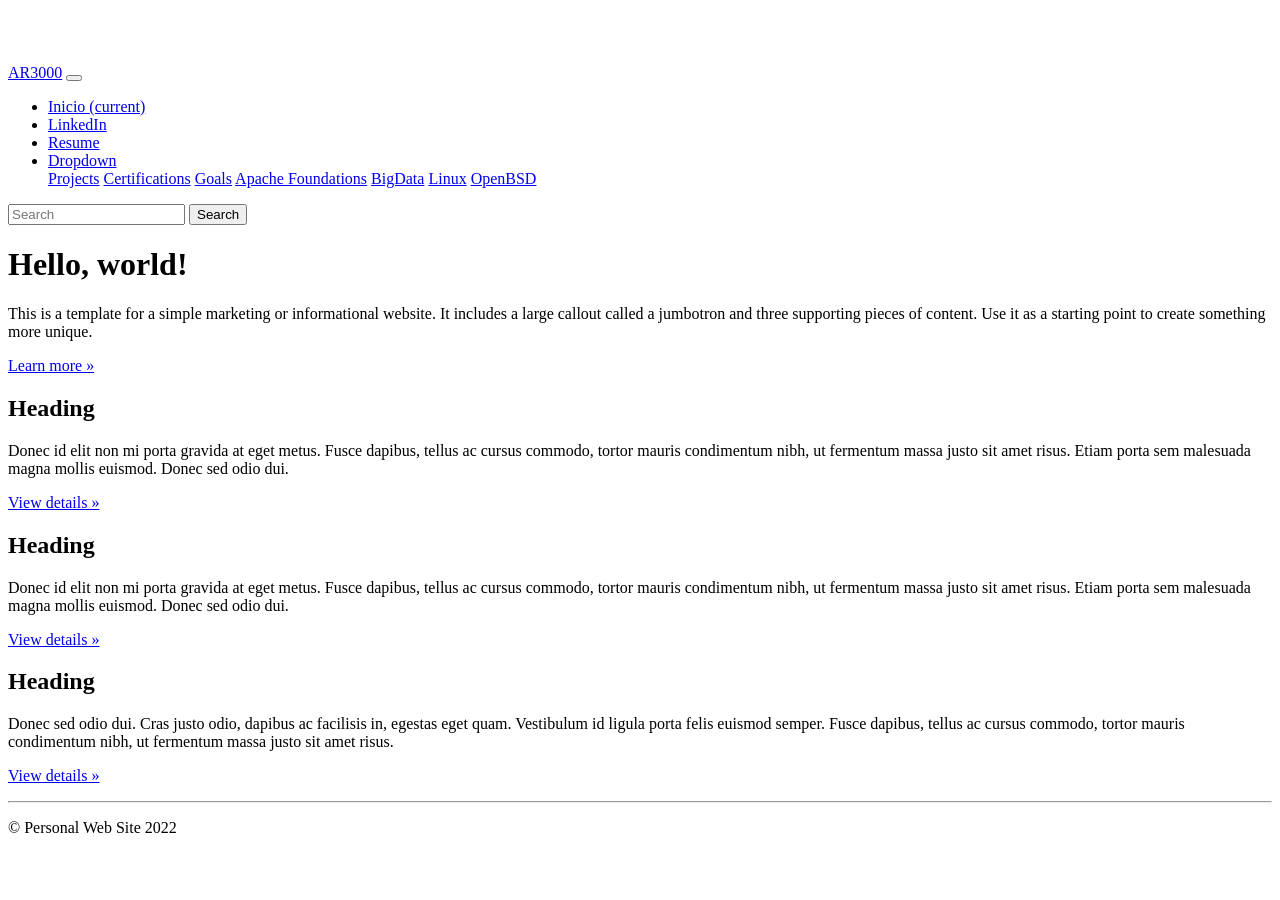
==== index.html @ 3ed80f55 "Cambios en menu detalles" ====
<!doctype html>
<html lang="en">
  <head>
    <meta charset="utf-8">
    <meta name="viewport" content="width=device-width, initial-scale=1, shrink-to-fit=no">
    <meta name="description" content="Web Site Resume>
    <meta name="author" content="Angel Rivera">
    <link rel="icon" href="/img/favicon.ico">

    <title>Arivera3000</title>

    <link rel="canonical" href="#">

    <!-- Bootstrap core CSS -->
    <link href="css/bootstrap.min.css" rel="stylesheet">

    <!-- Custom styles for this template -->
    <link href="/css/jumbotron.css" rel="stylesheet">
  </head>

  <body>

    <nav class="navbar navbar-expand-md navbar-dark fixed-top bg-dark">
      <a class="navbar-brand" href="#">AR3000</a>
      <button class="navbar-toggler" type="button" data-toggle="collapse" data-target="#navbarsExampleDefault" aria-controls="navbarsExampleDefault" aria-expanded="false" aria-label="Toggle navigation">
        <span class="navbar-toggler-icon"></span>
      </button>

      <div class="collapse navbar-collapse" id="navbarsExampleDefault">
        <ul class="navbar-nav mr-auto">
          <li class="nav-item active">
            <a class="nav-link" href="#">Inicio <span class="sr-only">(current)</span></a>
          </li>
          <li class="nav-item">
            <a class="nav-link" href="https://www.linkedin.com/in/angelrivera3000/">LinkedIn</a>
          </li>
          <li class="nav-item">
            <a class="nav-link disabled" href="#">Resume</a>
          </li>
          <li class="nav-item dropdown">
            <a class="nav-link dropdown-toggle" href="http://example.com" id="dropdown01" data-toggle="dropdown" aria-haspopup="true" aria-expanded="false">Dropdown</a>
            <div class="dropdown-menu" aria-labelledby="dropdown01">
              <a class="dropdown-item" href="#">Projects</a>
              <a class="dropdown-item" href="#">Certifications</a>
              <a class="dropdown-item" href="#">Goals</a>
              <a class="dropdown-item" href="#">Apache Foundations</a>
              <a class="dropdown-item" href="#">BigData</a>
              <a class="dropdown-item" href="#">Linux</a>
              <a class="dropdown-item" href="#">OpenBSD</a>
            </div>
          </li>
        </ul>
        <form class="form-inline my-2 my-lg-0">
          <input class="form-control mr-sm-2" type="text" placeholder="Search" aria-label="Search">
          <button class="btn btn-outline-success my-2 my-sm-0" type="submit">Search</button>
        </form>
      </div>
    </nav>

    <main role="main">

      <!-- Main jumbotron for a primary marketing message or call to action -->
      <div class="jumbotron">
        <div class="container">
          <h1 class="display-3">Hello, world!</h1>
          <p>This is a template for a simple marketing or informational website. It includes a large callout called a jumbotron and three supporting pieces of content. Use it as a starting point to create something more unique.</p>
          <p><a class="btn btn-primary btn-lg" href="#" role="button">Learn more &raquo;</a></p>
        </div>
      </div>

      <div class="container">
        <!-- Example row of columns -->
        <div class="row">
          <div class="col-md-4">
            <h2>Heading</h2>
            <p>Donec id elit non mi porta gravida at eget metus. Fusce dapibus, tellus ac cursus commodo, tortor mauris condimentum nibh, ut fermentum massa justo sit amet risus. Etiam porta sem malesuada magna mollis euismod. Donec sed odio dui. </p>
            <p><a class="btn btn-secondary" href="#" role="button">View details &raquo;</a></p>
          </div>
          <div class="col-md-4">
            <h2>Heading</h2>
            <p>Donec id elit non mi porta gravida at eget metus. Fusce dapibus, tellus ac cursus commodo, tortor mauris condimentum nibh, ut fermentum massa justo sit amet risus. Etiam porta sem malesuada magna mollis euismod. Donec sed odio dui. </p>
            <p><a class="btn btn-secondary" href="#" role="button">View details &raquo;</a></p>
          </div>
          <div class="col-md-4">
            <h2>Heading</h2>
            <p>Donec sed odio dui. Cras justo odio, dapibus ac facilisis in, egestas eget quam. Vestibulum id ligula porta felis euismod semper. Fusce dapibus, tellus ac cursus commodo, tortor mauris condimentum nibh, ut fermentum massa justo sit amet risus.</p>
            <p><a class="btn btn-secondary" href="#" role="button">View details &raquo;</a></p>
          </div>
        </div>

        <hr>

      </div> <!-- /container -->

    </main>

    <footer class="container">
      <p>&copy; Personal Web Site 2022</p>
    </footer>

    <!-- Bootstrap core JavaScript
    ================================================== -->
    <!-- Placed at the end of the document so the pages load faster -->
    <script src="https://code.jquery.com/jquery-3.2.1.slim.min.js" integrity="sha384-KJ3o2DKtIkvYIK3UENzmM7KCkRr/rE9/Qpg6aAZGJwFDMVNA/GpGFF93hXpG5KkN" crossorigin="anonymous"></script>
    <script>window.jQuery || document.write('<script src="../../assets/js/vendor/jquery-slim.min.js"><\/script>')</script>
    <script src="/js/popper.min.js"></script>
    <script src="/js/bootstrap.min.js"></script>
  </body>
</html>
---- css/jumbotron.css ----
/* Move down content because we have a fixed navbar that is 3.5rem tall */
body {
  padding-top: 3.5rem;
  background-image: url("/img/266536.jpg") no-repeat center center;
  -webkit-background-size: 100% 100%;
  -moz-background-size: 100% 100%;
  -o-background-size: 100% 100%;
  background-size: cover;
}
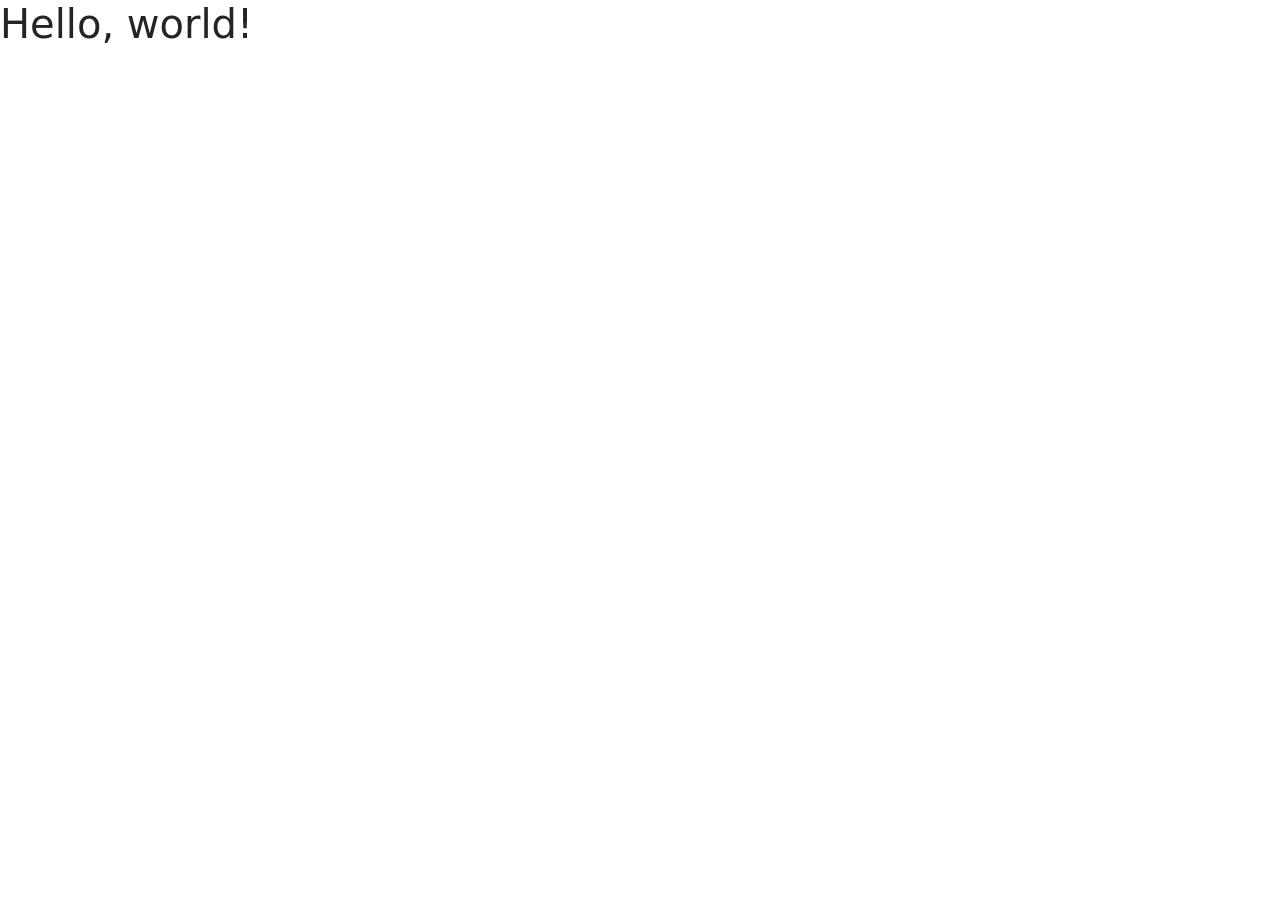
==== commit 7a262ba9: "starter web site bs5" ====
--- a/index.html
+++ b/index.html
@@ -1,110 +1,27 @@
-
 <!doctype html>
 <html lang="en">
   <head>
+    <!-- Required meta tags -->
     <meta charset="utf-8">
-    <meta name="viewport" content="width=device-width, initial-scale=1, shrink-to-fit=no">
-    <meta name="description" content="Web Site Resume>
-    <meta name="author" content="Angel Rivera">
-    <link rel="icon" href="/img/favicon.ico">
+    <meta name="viewport" content="width=device-width, initial-scale=1">
 
-    <title>Arivera3000</title>
+    <!-- Bootstrap CSS -->
+    <link href="https://cdn.jsdelivr.net/npm/bootstrap@5.0.2/dist/css/bootstrap.min.css" rel="stylesheet" integrity="sha384-EVSTQN3/azprG1Anm3QDgpJLIm9Nao0Yz1ztcQTwFspd3yD65VohhpuuCOmLASjC" crossorigin="anonymous">
 
-    <link rel="canonical" href="#">
+    <title>Hello, world!</title>
+  </head>
+  <body>
+    <h1>Hello, world!</h1>
 
-    <!-- Bootstrap core CSS -->
-    <link href="css/bootstrap.min.css" rel="stylesheet">
+    <!-- Optional JavaScript; choose one of the two! -->
 
-    <!-- Custom styles for this template -->
-    <link href="/css/jumbotron.css" rel="stylesheet">
-  </head>
+    <!-- Option 1: Bootstrap Bundle with Popper -->
+    <script src="https://cdn.jsdelivr.net/npm/bootstrap@5.0.2/dist/js/bootstrap.bundle.min.js" integrity="sha384-MrcW6ZMFYlzcLA8Nl+NtUVF0sA7MsXsP1UyJoMp4YLEuNSfAP+JcXn/tWtIaxVXM" crossorigin="anonymous"></script>
 
-  <body>
-
-    <nav class="navbar navbar-expand-md navbar-dark fixed-top bg-dark">
-      <a class="navbar-brand" href="#">AR3000</a>
-      <button class="navbar-toggler" type="button" data-toggle="collapse" data-target="#navbarsExampleDefault" aria-controls="navbarsExampleDefault" aria-expanded="false" aria-label="Toggle navigation">
-        <span class="navbar-toggler-icon"></span>
-      </button>
-
-      <div class="collapse navbar-collapse" id="navbarsExampleDefault">
-        <ul class="navbar-nav mr-auto">
-          <li class="nav-item active">
-            <a class="nav-link" href="#">Inicio <span class="sr-only">(current)</span></a>
-          </li>
-          <li class="nav-item">
-            <a class="nav-link" href="https://www.linkedin.com/in/angelrivera3000/">LinkedIn</a>
-          </li>
-          <li class="nav-item">
-            <a class="nav-link disabled" href="#">Resume</a>
-          </li>
-          <li class="nav-item dropdown">
-            <a class="nav-link dropdown-toggle" href="http://example.com" id="dropdown01" data-toggle="dropdown" aria-haspopup="true" aria-expanded="false">Dropdown</a>
-            <div class="dropdown-menu" aria-labelledby="dropdown01">
-              <a class="dropdown-item" href="#">Projects</a>
-              <a class="dropdown-item" href="#">Certifications</a>
-              <a class="dropdown-item" href="#">Goals</a>
-              <a class="dropdown-item" href="#">Apache Foundations</a>
-              <a class="dropdown-item" href="#">BigData</a>
-              <a class="dropdown-item" href="#">Linux</a>
-              <a class="dropdown-item" href="#">OpenBSD</a>
-            </div>
-          </li>
-        </ul>
-        <form class="form-inline my-2 my-lg-0">
-          <input class="form-control mr-sm-2" type="text" placeholder="Search" aria-label="Search">
-          <button class="btn btn-outline-success my-2 my-sm-0" type="submit">Search</button>
-        </form>
-      </div>
-    </nav>
-
-    <main role="main">
-
-      <!-- Main jumbotron for a primary marketing message or call to action -->
-      <div class="jumbotron">
-        <div class="container">
-          <h1 class="display-3">Hello, world!</h1>
-          <p>This is a template for a simple marketing or informational website. It includes a large callout called a jumbotron and three supporting pieces of content. Use it as a starting point to create something more unique.</p>
-          <p><a class="btn btn-primary btn-lg" href="#" role="button">Learn more &raquo;</a></p>
-        </div>
-      </div>
-
-      <div class="container">
-        <!-- Example row of columns -->
-        <div class="row">
-          <div class="col-md-4">
-            <h2>Heading</h2>
-            <p>Donec id elit non mi porta gravida at eget metus. Fusce dapibus, tellus ac cursus commodo, tortor mauris condimentum nibh, ut fermentum massa justo sit amet risus. Etiam porta sem malesuada magna mollis euismod. Donec sed odio dui. </p>
-            <p><a class="btn btn-secondary" href="#" role="button">View details &raquo;</a></p>
-          </div>
-          <div class="col-md-4">
-            <h2>Heading</h2>
-            <p>Donec id elit non mi porta gravida at eget metus. Fusce dapibus, tellus ac cursus commodo, tortor mauris condimentum nibh, ut fermentum massa justo sit amet risus. Etiam porta sem malesuada magna mollis euismod. Donec sed odio dui. </p>
-            <p><a class="btn btn-secondary" href="#" role="button">View details &raquo;</a></p>
-          </div>
-          <div class="col-md-4">
-            <h2>Heading</h2>
-            <p>Donec sed odio dui. Cras justo odio, dapibus ac facilisis in, egestas eget quam. Vestibulum id ligula porta felis euismod semper. Fusce dapibus, tellus ac cursus commodo, tortor mauris condimentum nibh, ut fermentum massa justo sit amet risus.</p>
-            <p><a class="btn btn-secondary" href="#" role="button">View details &raquo;</a></p>
-          </div>
-        </div>
-
-        <hr>
-
-      </div> <!-- /container -->
-
-    </main>
-
-    <footer class="container">
-      <p>&copy; Personal Web Site 2022</p>
-    </footer>
-
-    <!-- Bootstrap core JavaScript
-    ================================================== -->
-    <!-- Placed at the end of the document so the pages load faster -->
-    <script src="https://code.jquery.com/jquery-3.2.1.slim.min.js" integrity="sha384-KJ3o2DKtIkvYIK3UENzmM7KCkRr/rE9/Qpg6aAZGJwFDMVNA/GpGFF93hXpG5KkN" crossorigin="anonymous"></script>
-    <script>window.jQuery || document.write('<script src="../../assets/js/vendor/jquery-slim.min.js"><\/script>')</script>
-    <script src="/js/popper.min.js"></script>
-    <script src="/js/bootstrap.min.js"></script>
+    <!-- Option 2: Separate Popper and Bootstrap JS -->
+    <!--
+    <script src="https://cdn.jsdelivr.net/npm/@popperjs/core@2.9.2/dist/umd/popper.min.js" integrity="sha384-IQsoLXl5PILFhosVNubq5LC7Qb9DXgDA9i+tQ8Zj3iwWAwPtgFTxbJ8NT4GN1R8p" crossorigin="anonymous"></script>
+    <script src="https://cdn.jsdelivr.net/npm/bootstrap@5.0.2/dist/js/bootstrap.min.js" integrity="sha384-cVKIPhGWiC2Al4u+LWgxfKTRIcfu0JTxR+EQDz/bgldoEyl4H0zUF0QKbrJ0EcQF" crossorigin="anonymous"></script>
+    -->
   </body>
-</html>
+</html>
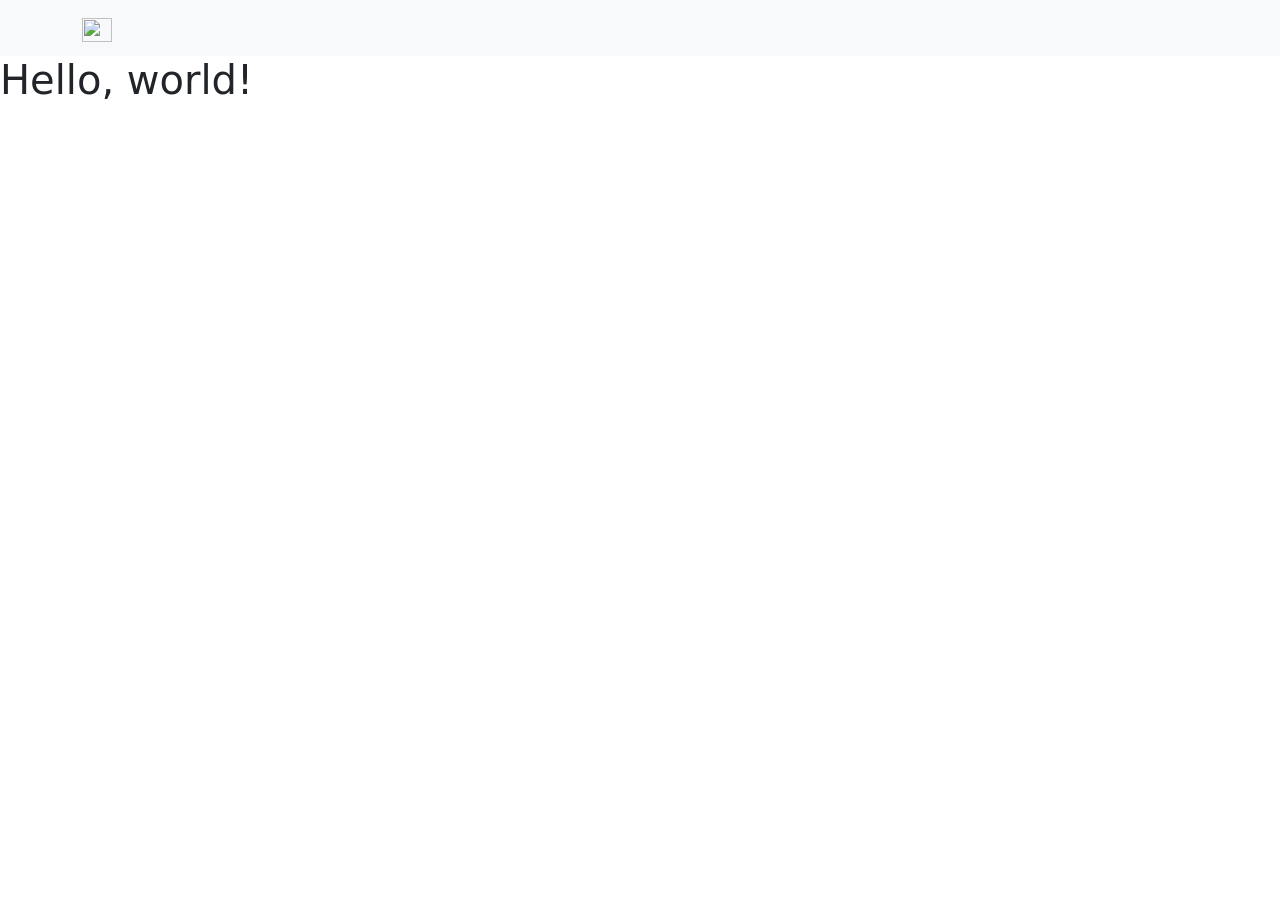
==== commit b2adb36d: "Agrego menu" ====
--- a/index.html
+++ b/index.html
@@ -11,6 +11,15 @@
     <title>Hello, world!</title>
   </head>
   <body>
+    <!-- Menu-->
+    <nav class="navbar navbar-light bg-light">
+      <div class="container">
+        <a class="navbar-brand" href="#">
+          <img src="/docs/5.0/assets/brand/bootstrap-logo.svg" alt="" width="30" height="24">
+        </a>
+      </div>
+    </nav>
+    
     <h1>Hello, world!</h1>
 
     <!-- Optional JavaScript; choose one of the two! -->
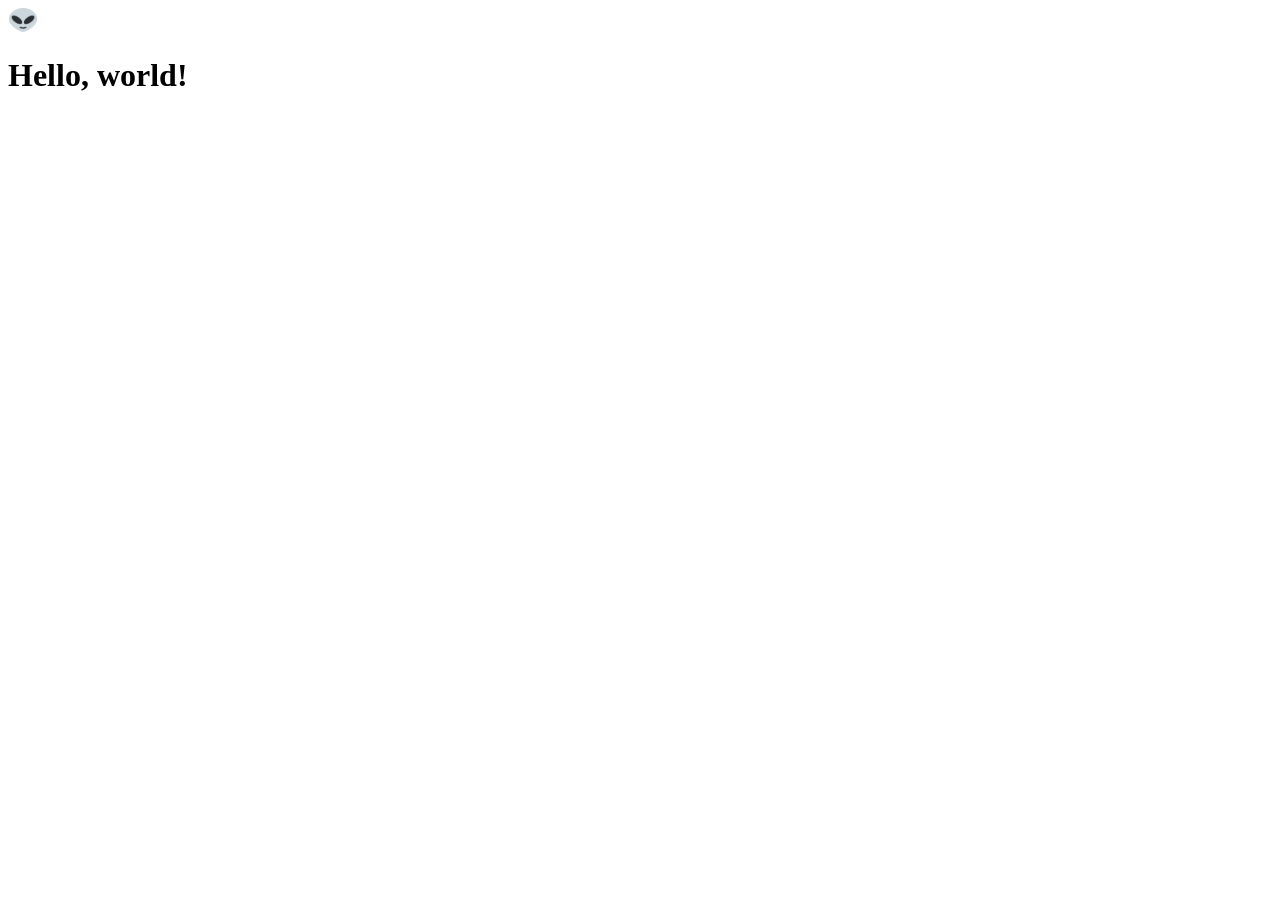
==== commit aaf40986: "Menu" ====
--- a/index.html
+++ b/index.html
@@ -6,7 +6,7 @@
     <meta name="viewport" content="width=device-width, initial-scale=1">
 
     <!-- Bootstrap CSS -->
-    <link href="https://cdn.jsdelivr.net/npm/bootstrap@5.0.2/dist/css/bootstrap.min.css" rel="stylesheet" integrity="sha384-EVSTQN3/azprG1Anm3QDgpJLIm9Nao0Yz1ztcQTwFspd3yD65VohhpuuCOmLASjC" crossorigin="anonymous">
+    <link href="/css/bootstrap.min.css" rel="stylesheet" integrity="sha384-EVSTQN3/azprG1Anm3QDgpJLIm9Nao0Yz1ztcQTwFspd3yD65VohhpuuCOmLASjC" crossorigin="anonymous">
 
     <title>Hello, world!</title>
   </head>
@@ -15,11 +15,11 @@
     <nav class="navbar navbar-light bg-light">
       <div class="container">
         <a class="navbar-brand" href="#">
-          <img src="/docs/5.0/assets/brand/bootstrap-logo.svg" alt="" width="30" height="24">
+          <img src="/img/android-chrome-512x512.png" alt="" width="30" height="24">
         </a>
       </div>
     </nav>
-    
+
     <h1>Hello, world!</h1>
 
     <!-- Optional JavaScript; choose one of the two! -->
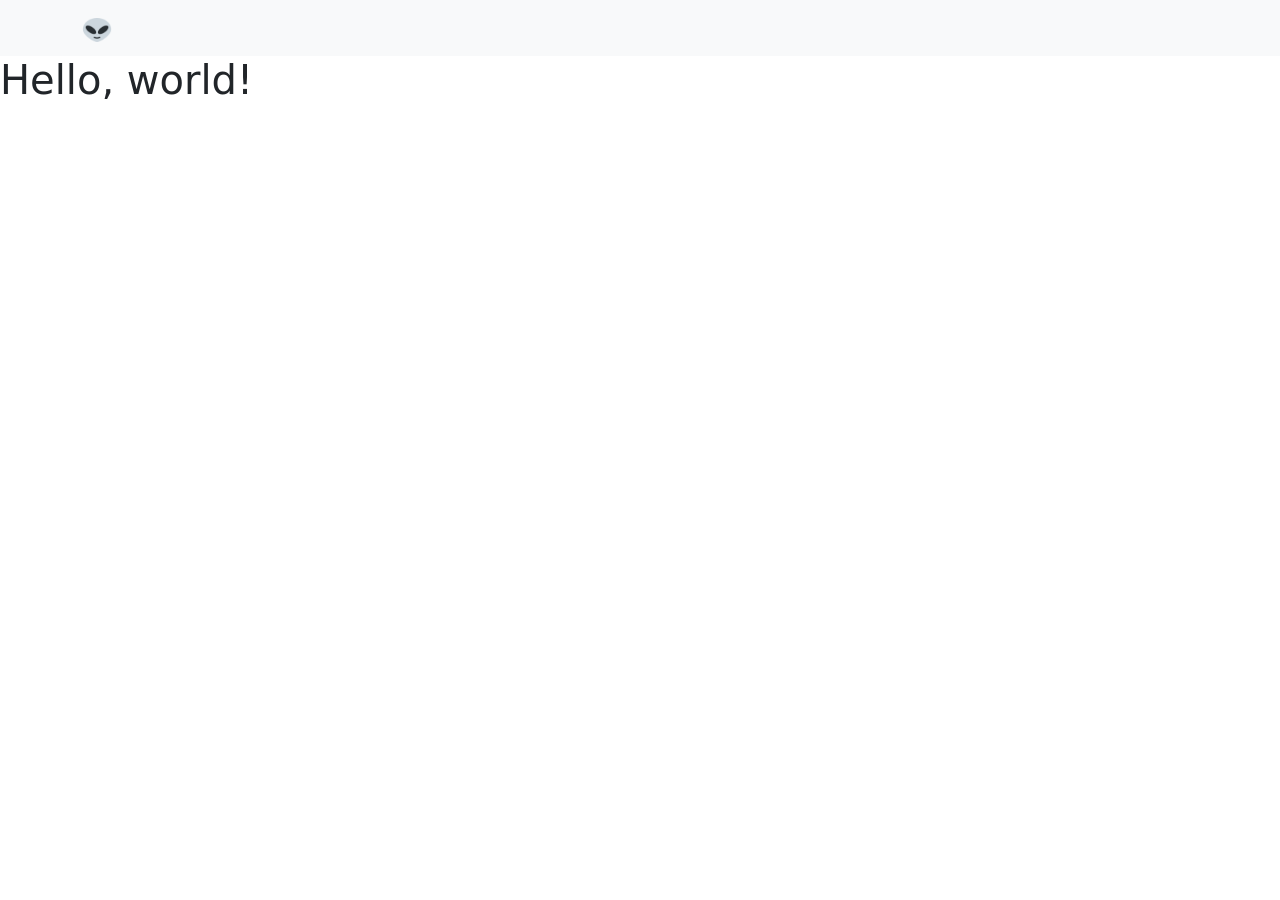
==== commit f29dae36: "Agregue CDN" ====
--- a/index.html
+++ b/index.html
@@ -6,7 +6,8 @@
     <meta name="viewport" content="width=device-width, initial-scale=1">
 
     <!-- Bootstrap CSS -->
-    <link href="/css/bootstrap.min.css" rel="stylesheet" integrity="sha384-EVSTQN3/azprG1Anm3QDgpJLIm9Nao0Yz1ztcQTwFspd3yD65VohhpuuCOmLASjC" crossorigin="anonymous">
+    <!-- CSS only -->
+    <link href="https://cdn.jsdelivr.net/npm/bootstrap@5.2.2/dist/css/bootstrap.min.css" rel="stylesheet" integrity="sha384-Zenh87qX5JnK2Jl0vWa8Ck2rdkQ2Bzep5IDxbcnCeuOxjzrPF/et3URy9Bv1WTRi" crossorigin="anonymous">
 
     <title>Hello, world!</title>
   </head>
@@ -24,13 +25,6 @@
 
     <!-- Optional JavaScript; choose one of the two! -->
 
-    <!-- Option 1: Bootstrap Bundle with Popper -->
-    <script src="https://cdn.jsdelivr.net/npm/bootstrap@5.0.2/dist/js/bootstrap.bundle.min.js" integrity="sha384-MrcW6ZMFYlzcLA8Nl+NtUVF0sA7MsXsP1UyJoMp4YLEuNSfAP+JcXn/tWtIaxVXM" crossorigin="anonymous"></script>
-
-    <!-- Option 2: Separate Popper and Bootstrap JS -->
-    <!--
-    <script src="https://cdn.jsdelivr.net/npm/@popperjs/core@2.9.2/dist/umd/popper.min.js" integrity="sha384-IQsoLXl5PILFhosVNubq5LC7Qb9DXgDA9i+tQ8Zj3iwWAwPtgFTxbJ8NT4GN1R8p" crossorigin="anonymous"></script>
-    <script src="https://cdn.jsdelivr.net/npm/bootstrap@5.0.2/dist/js/bootstrap.min.js" integrity="sha384-cVKIPhGWiC2Al4u+LWgxfKTRIcfu0JTxR+EQDz/bgldoEyl4H0zUF0QKbrJ0EcQF" crossorigin="anonymous"></script>
-    -->
+    <script src="https://cdn.jsdelivr.net/npm/bootstrap@5.2.2/dist/js/bootstrap.bundle.min.js" integrity="sha384-OERcA2EqjJCMA+/3y+gxIOqMEjwtxJY7qPCqsdltbNJuaOe923+mo//f6V8Qbsw3" crossorigin="anonymous"></script>
   </body>
 </html>
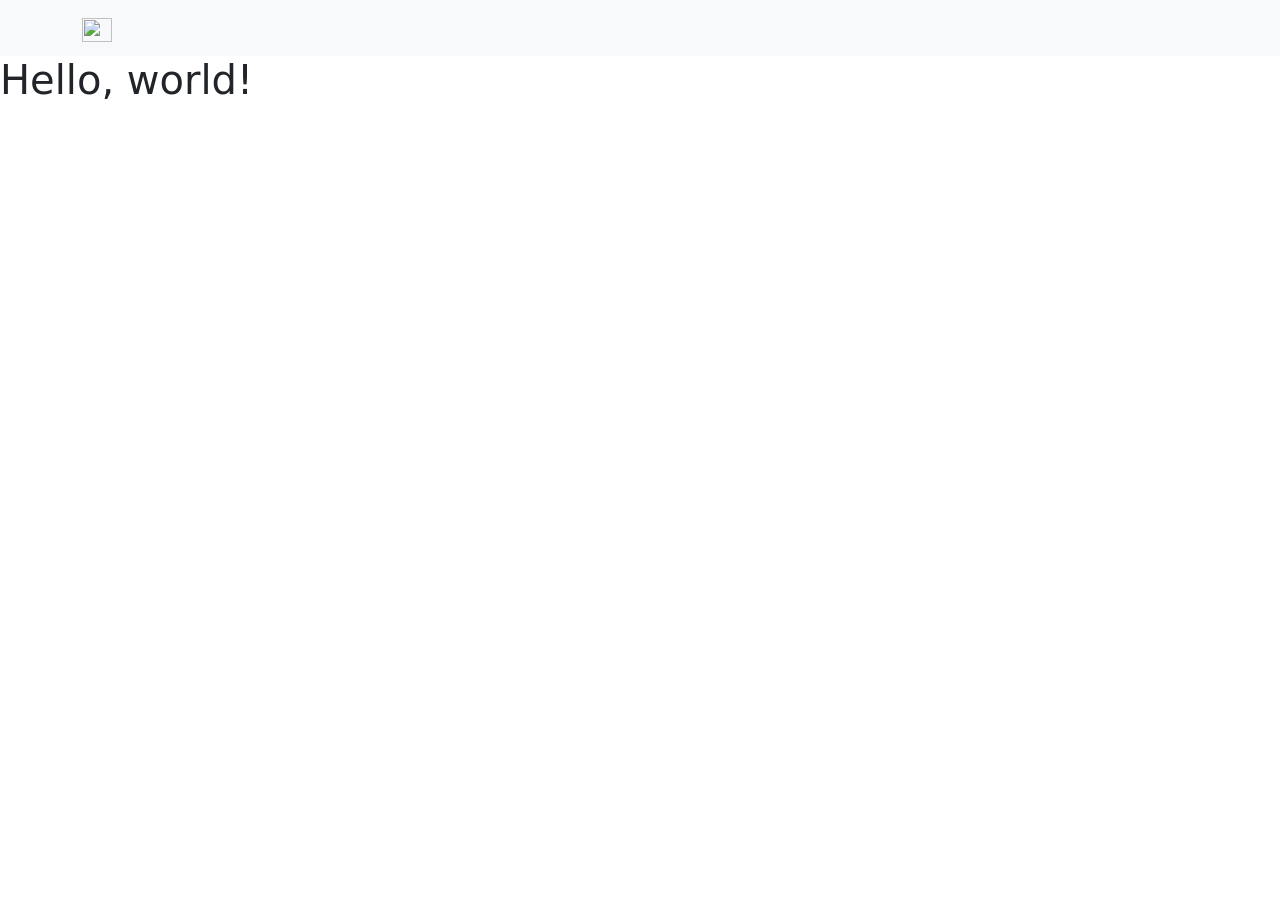
==== commit eaad3d91: "eliminar icono menu" ====
--- a/index.html
+++ b/index.html
@@ -16,7 +16,7 @@
     <nav class="navbar navbar-light bg-light">
       <div class="container">
         <a class="navbar-brand" href="#">
-          <img src="/img/android-chrome-512x512.png" alt="" width="30" height="24">
+          <img src="#" alt="" width="30" height="24">
         </a>
       </div>
     </nav>
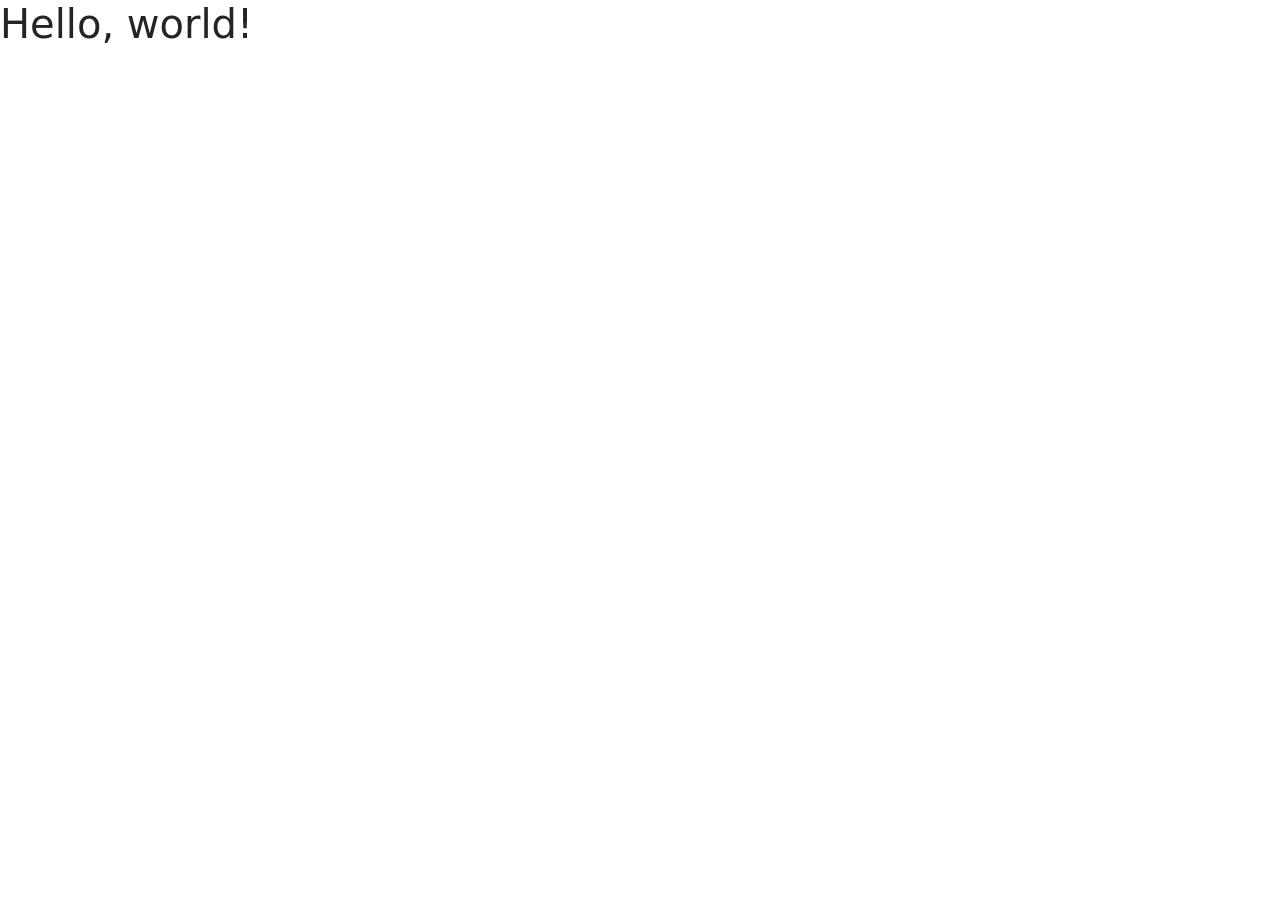
==== commit d94e520f: "Quite Nav" ====
--- a/index.html
+++ b/index.html
@@ -13,14 +13,7 @@
   </head>
   <body>
     <!-- Menu-->
-    <nav class="navbar navbar-light bg-light">
-      <div class="container">
-        <a class="navbar-brand" href="#">
-          <img src="#" alt="" width="30" height="24">
-        </a>
-      </div>
-    </nav>
-
+    
     <h1>Hello, world!</h1>
 
     <!-- Optional JavaScript; choose one of the two! -->
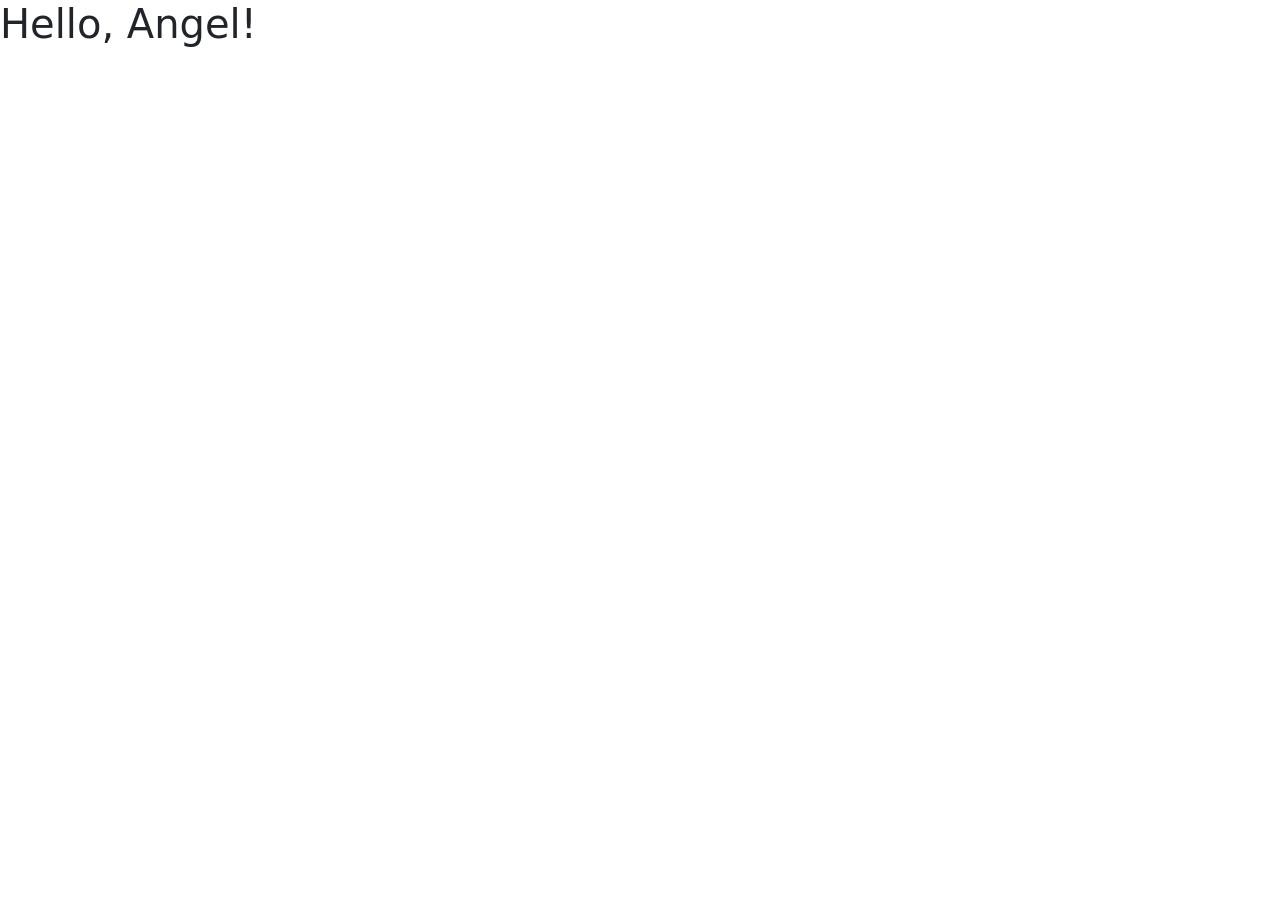
==== commit 1c65bb53: "Otro  cambio minimo" ====
--- a/index.html
+++ b/index.html
@@ -14,7 +14,7 @@
   <body>
     <!-- Menu-->
     
-    <h1>Hello, world!</h1>
+    <h1>Hello,  Angel!</h1>
 
     <!-- Optional JavaScript; choose one of the two! -->
 
